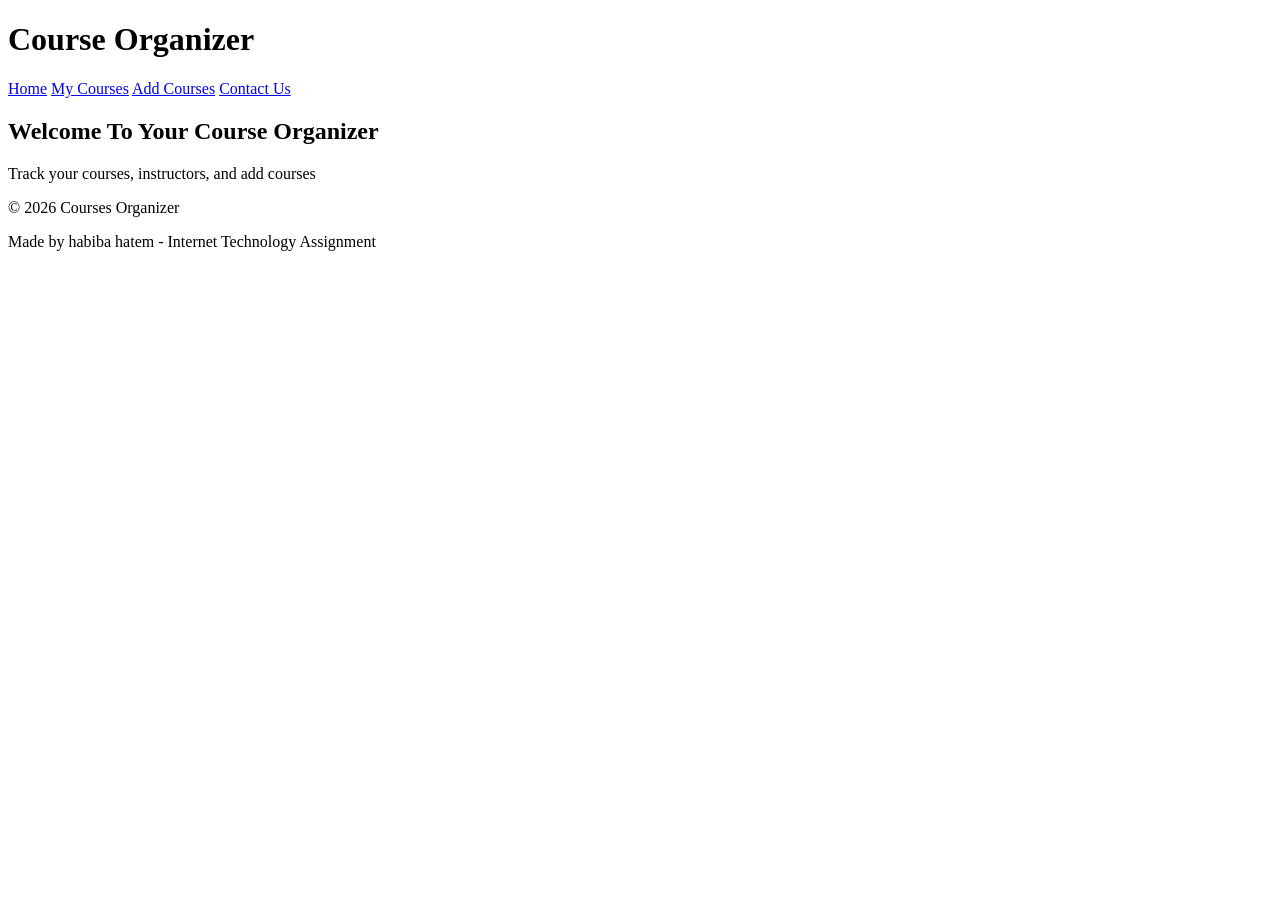
==== index.html @ d546cd80 "Add files via upload" ====
<!DOCTYPE html>
<html lang="en">

<head>
    <meta charset="UTF-8">
    <meta name="viewport" content="width=device-width, initial-scale=1.0">
    <title>Course Organizer</title>
    <link rel="stylesheet" href="css/sty.css">
</head>

<body>

    <header>
        <h1>Course Organizer</h1>
    </header>

    <nav>
        <a href="index.html">Home</a>
        <a href="courses.html">My Courses</a>
        <a href="add.html">Add Courses</a>
        <a href="contact.html">Contact Us</a>
    </nav>

    <main>
        <section class="welcome-section">
            <h2>Welcome To Your Course Organizer</h2>
            <p>Track your courses, instructors, and add courses </p>
           
            

        </section>
    </main>

     <footer>
        <p>© 2026 Courses Organizer</p>
        <p>Made by habiba hatem - Internet Technology Assignment</p>
    </footer>

</body>

</html>
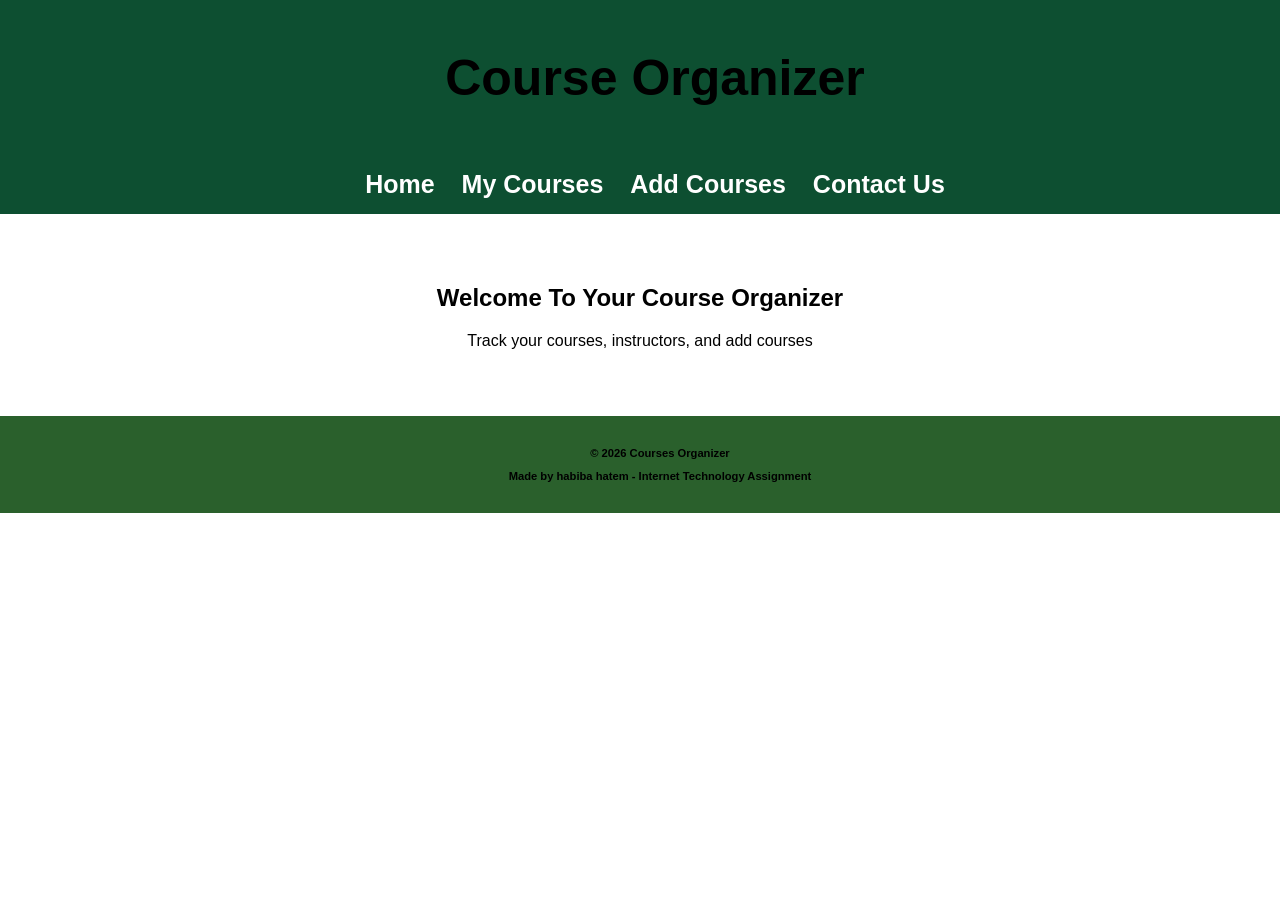
==== commit 74ef0bd1: "Fix HTML formatting and update stylesheet link" ====
--- a/index.html
+++ b/index.html
@@ -5,7 +5,7 @@
     <meta charset="UTF-8">
     <meta name="viewport" content="width=device-width, initial-scale=1.0">
     <title>Course Organizer</title>
-    <link rel="stylesheet" href="css/sty.css">
+    <link rel="stylesheet" href="sty.css">
 </head>
 
 <body>
@@ -38,4 +38,4 @@
 
 </body>
 
-</html>+</html>
--- a/sty.css
+++ b/sty.css
@@ -0,0 +1,192 @@
+body {
+    font-family: Arial, sans-serif;
+    margin: 0;
+    background-color: white;
+
+}
+
+/*header*/
+header,
+nav {
+    background-color: rgb(13, 79, 49);
+    color: black;
+    padding: 15px;
+    text-align: center;
+    font-size: 25px;
+    width: 100%;
+}
+
+/*nav*/
+nav a {
+    color: white;
+    margin: 10px;
+    text-decoration: none;
+    font-weight: bold;
+}
+
+nav a:hover {
+    color: rgb(42, 96, 44);
+
+}
+nav ul {
+    display: flex;
+    justify-content: center;
+    list-style: none;
+    padding: 0;
+}
+
+nav ul li {
+    margin: 0 15px;
+}
+
+main {
+    padding: 50px;
+    text-align: center;
+}
+
+
+
+
+
+table {
+    width: 70%;
+    margin: auto;
+    background: white;
+
+}
+
+table,
+th,
+td {
+    border: 1px solid black;
+    border-collapse: collapse;
+    padding: 10px;
+    text-align: center;
+}
+/* Hover effect for rows [cite: 17] */
+tr:hover {
+    background-color: #f1f1f1;
+}
+
+th {
+    background-color: rgb(168, 165, 165);
+    color: black;
+}
+
+
+
+input,
+textarea {
+    width: 100%;
+    padding: 5px;
+    margin: 10px 0;
+    border: 1px solid black;
+    border-radius: 5px;
+}
+
+
+    footer {
+        background-color: rgb(42, 96, 44);;
+        color: black;
+        text-align: center;
+        padding: 20px;
+        position: relative;
+        bottom: 0;
+        font-size:0.7rem;
+        width: 100%;
+        font-weight: bold;
+    }
+/* Center the contact content */
+.contact-container {
+    display: flex;/* Flexbox for centering */
+    flex-direction: column;/* Stack items vertically */
+    align-items: center;/* Center horizontally */
+}
+
+/* Icon group styling */
+.contact-icons {
+    font-size: 24px;
+    margin: 15px 0;
+    color: #002b5b;
+}
+
+/* Rounded Form Fields */
+input, textarea {
+    width: 100%;
+    padding: 12px;
+    margin: 8px 0;
+    border: 1px solid #ccc;
+    border-radius: 10px; /* Makes them rounded like the picture */
+    background-color: #fff;
+}
+
+/* The Blue Submit Button */
+.submit-btn {
+    background-color: #002b5b;
+    color: white;
+    border: none;
+    padding: 12px 30px;
+    border-radius: 25px;
+    cursor: pointer;/* Pointer cursor on hover */
+    width: 100%;
+    font-weight: bold;
+}
+
+/* Hover effect for button [cite: 17] */
+.submit-btn:hover {
+    background-color: #004080;
+}
+/* Form Container */
+form {
+    display: flex;
+    flex-direction: column;
+    text-align: left;
+    max-width: 500px; /* Keeps the form from getting too wide */
+    margin: 0 auto;
+    gap: 10px;
+}
+
+label {
+    font-weight: bold;
+    margin-top: 10px;
+    color: #002b5b;
+}
+
+/* Rounded Inputs and Textarea */
+input, textarea {
+    padding: 12px;
+    border: 1px solid #ccc;
+    border-radius: 25px; /* Rounded corners as requested */
+    width: 100%;
+    font-size: 14px;
+}
+
+/* Blue Submit Button */
+button[type="submit"] {
+    background-color: #002b5b;
+    color: white;
+    border: none;
+    padding: 12px;
+    border-radius: 25px;
+    cursor: pointer;
+    font-weight: bold;
+    margin-top: 20px;
+    transition: background 0.3s ease;
+}
+
+button[type="submit"]:hover {
+    background-color: #004080; /* Changes color when you hover */
+}
+
+@media (max-width: 600px) {
+
+    table,
+    form {
+        width: 100%;
+    }
+
+    nav a {
+        display: block;
+        margin: 5px;
+    }
+}
